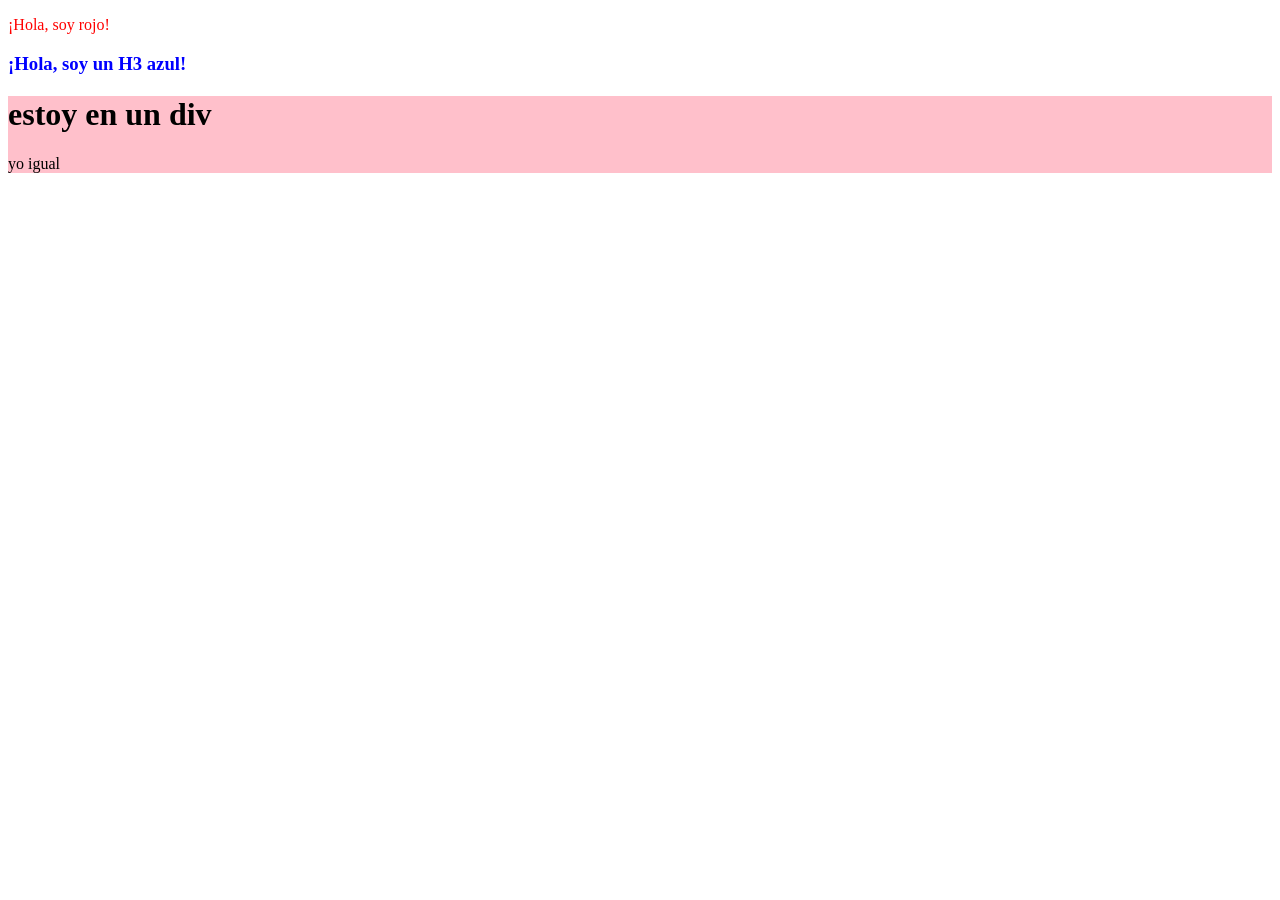
==== leccion 5 (manipulacion del DOM)/index.html @ c1322835 "leccion de creacion basica de elementos con js" ====
<!DOCTYPE html>
<html lang="en">
<head>
    <meta charset="UTF-8">
    <meta name="viewport" content="width=device-width, initial-scale=1.0">
    <title>Document</title>
</head>
<body>

    <script src="main.js"></script>
</body>
</html>
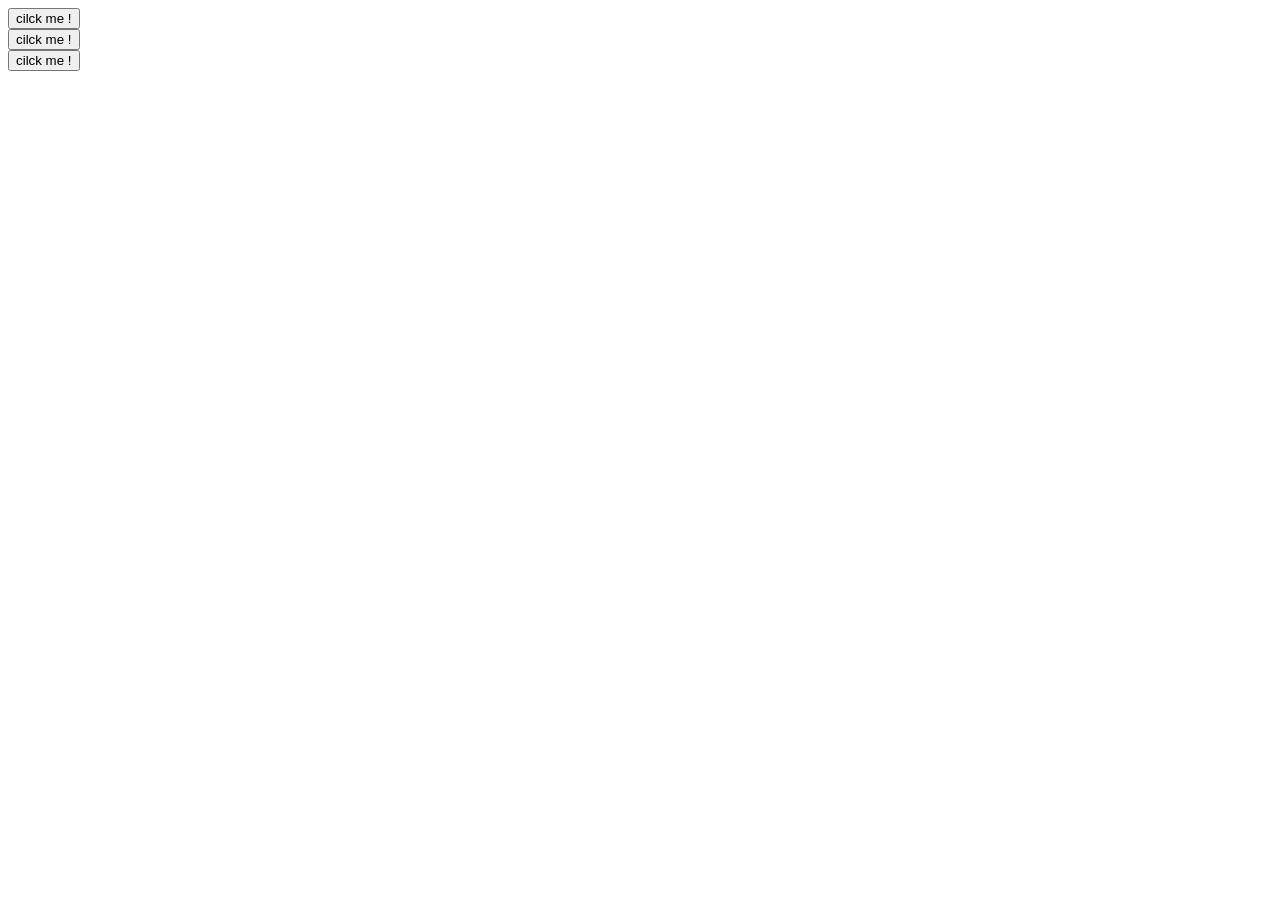
==== commit 58659657: "confirmacion leccion 5 manipulacion del DOM" ====
--- a/leccion 5 (manipulacion del DOM)/index.html
+++ b/leccion 5 (manipulacion del DOM)/index.html
@@ -6,6 +6,29 @@
     <title>Document</title>
 </head>
 <body>
+    <!--metodo 1 con html-->
+
+<div>
+    <button onclick="alert('alerta' )">
+        cilck me !
+    </button>
+</div>
+    <!--metodo 2 con class-->
+
+    <div>
+        <button class= "btn">
+            cilck me !
+        </button>
+    </div>
+
+        <!--metodo 2 con class-->
+
+        <div>
+            <button id= "btnMethod">
+                cilck me !
+            </button>
+        </div>
+
 
     <script src="main.js"></script>
 </body>
